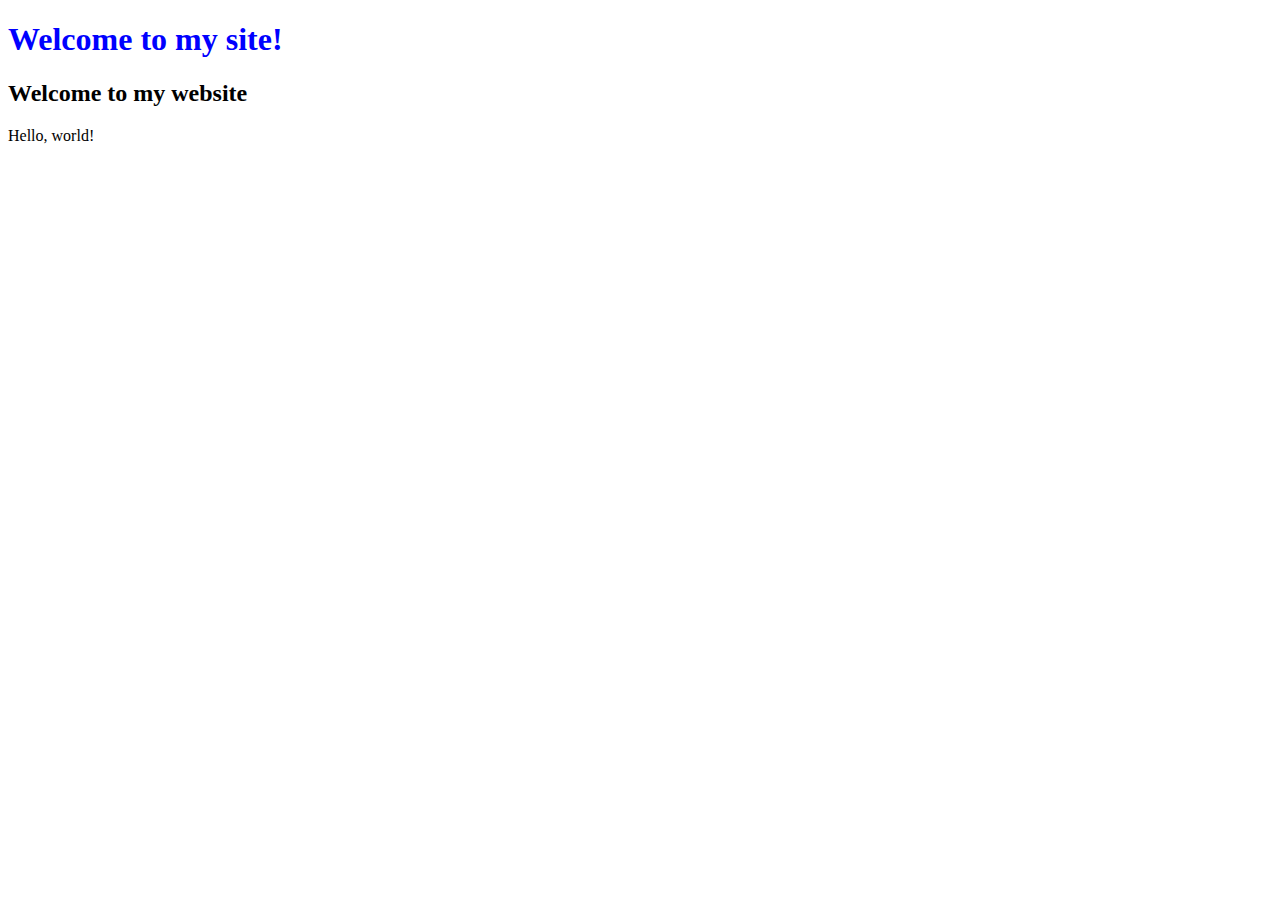
==== hello.html @ 82c5f397 "Remove punctuation" ====
<!DOCTYPE html>
<html lang="en">
	<head>
		<title>Hello!</title>
	</head>
<body>
    <h1 style="color:blue;">Welcome to my site!</h1>
    <h2>Welcome to my website</h2>	
	Hello, world!
</body>
</html>
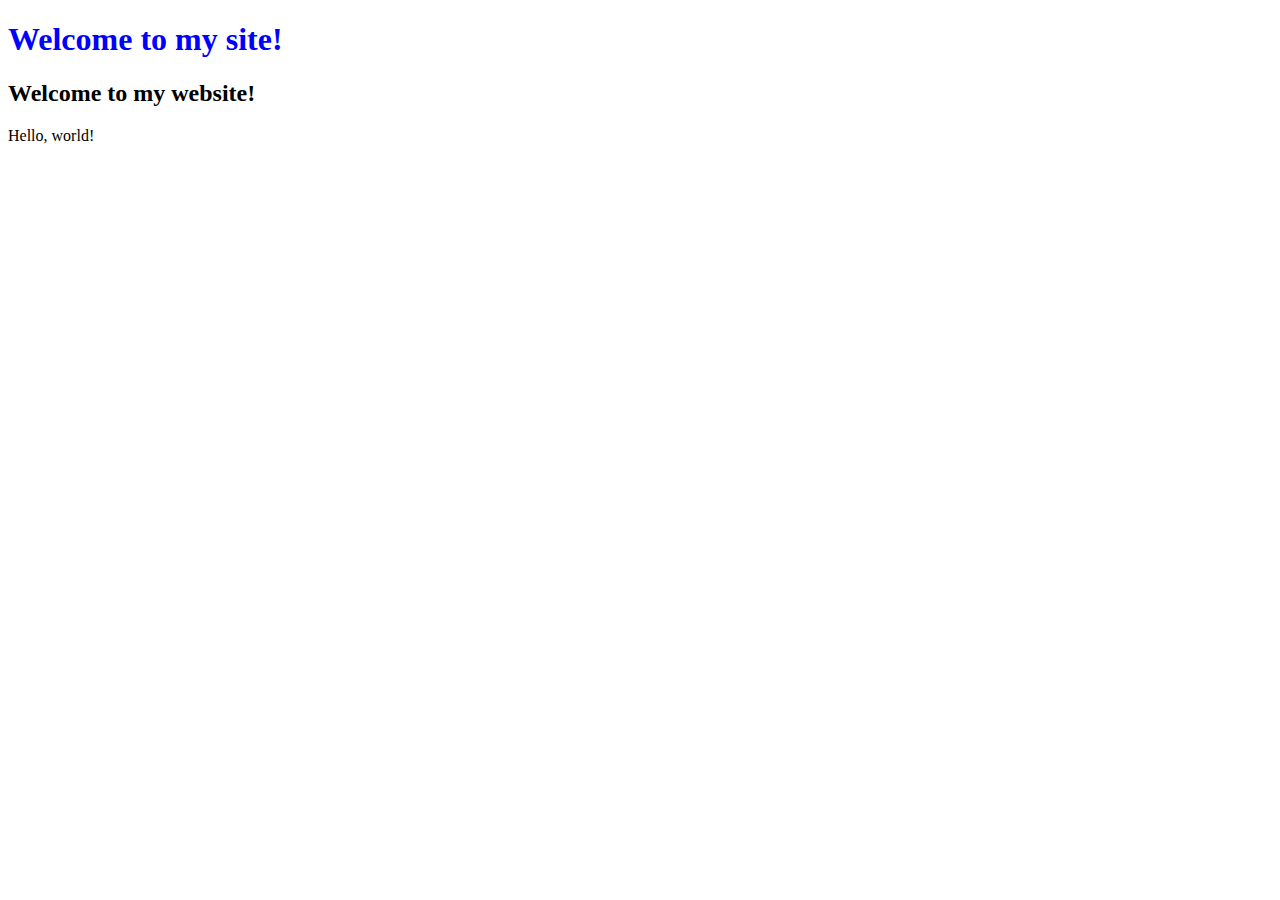
==== commit 5a575de8: "Change hell" ====
--- a/hello.html
+++ b/hello.html
@@ -2,10 +2,13 @@
 <html lang="en">
 	<head>
 		<title>Hello!</title>
+        <style>
+          h1 {color:blue; }
+        </style>
 	</head>
 <body>
-    <h1 style="color:blue;">Welcome to my site!</h1>
-    <h2>Welcome to my website</h2>	
+    <h1>Welcome to my site!</h1>
+    <h2>Welcome to my website!</h2>	
 	Hello, world!
 </body>
 </html>
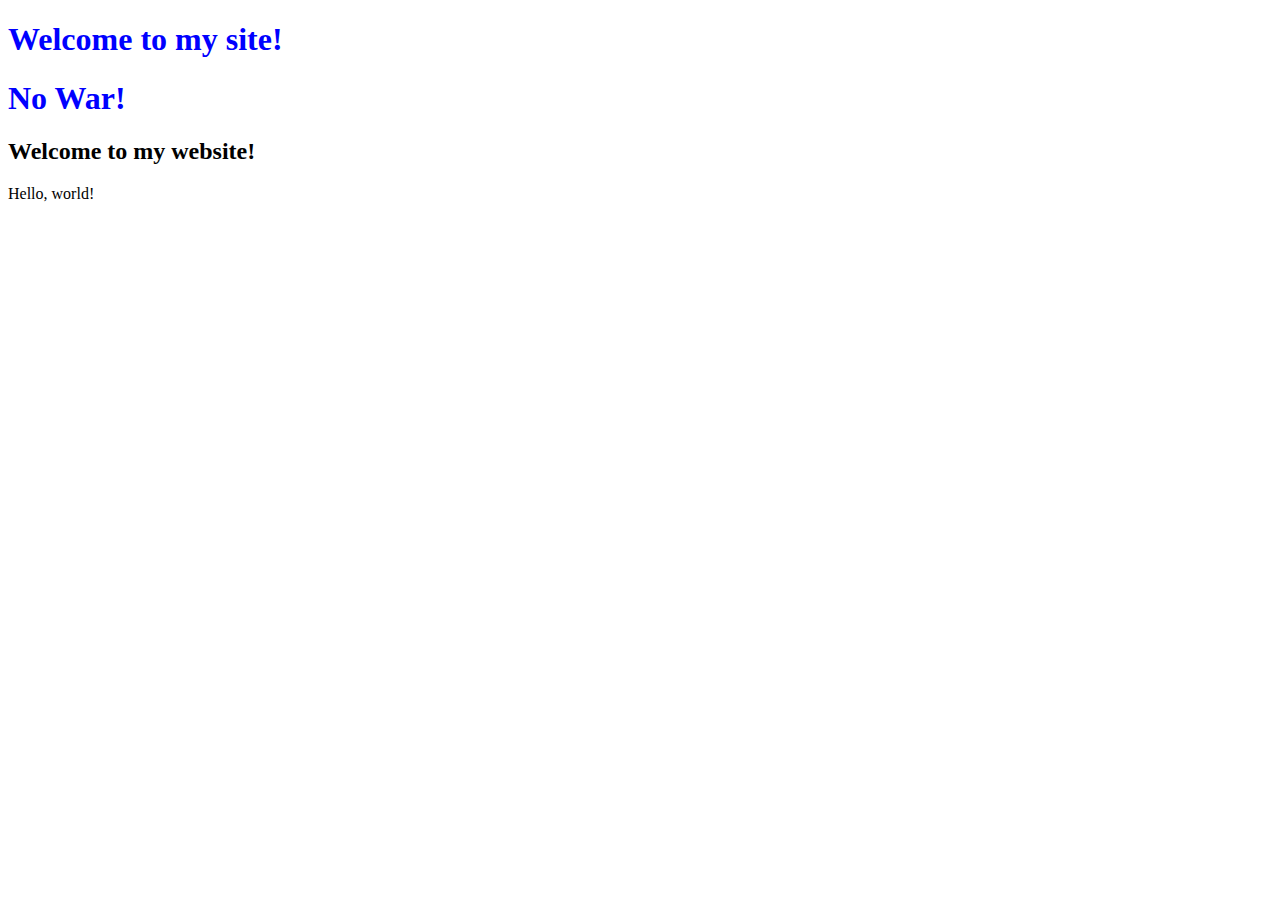
==== commit 39709b7d: "Add h1" ====
--- a/hello.html
+++ b/hello.html
@@ -8,6 +8,7 @@
 	</head>
 <body>
     <h1>Welcome to my site!</h1>
+    <h1>No War!</h1>
     <h2>Welcome to my website!</h2>	
 	Hello, world!
 </body>
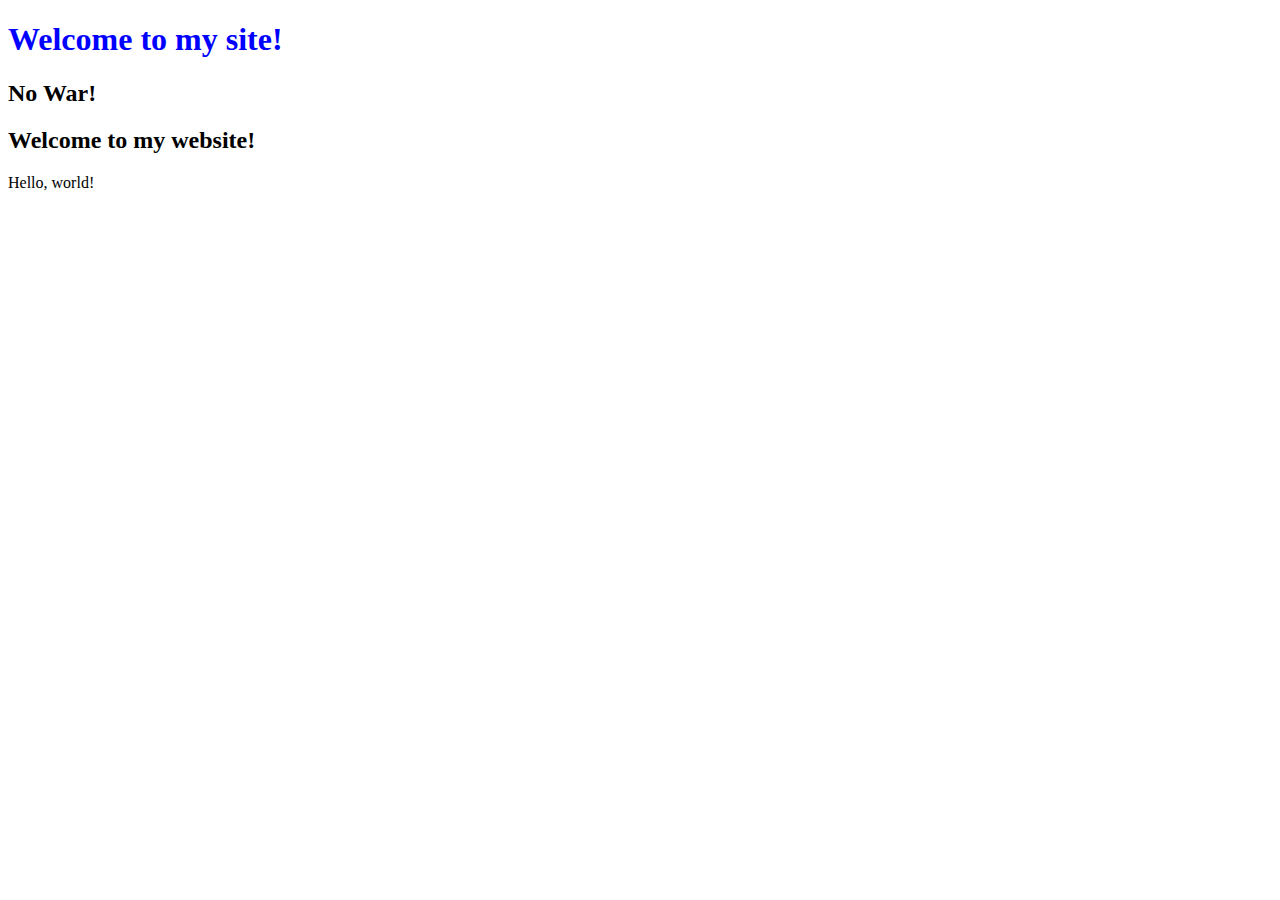
==== commit 5413dcbc: "change style" ====
--- a/hello.html
+++ b/hello.html
@@ -8,7 +8,7 @@
 	</head>
 <body>
     <h1>Welcome to my site!</h1>
-    <h1>No War!</h1>
+    <h2>No War!</h2>
     <h2>Welcome to my website!</h2>	
 	Hello, world!
 </body>
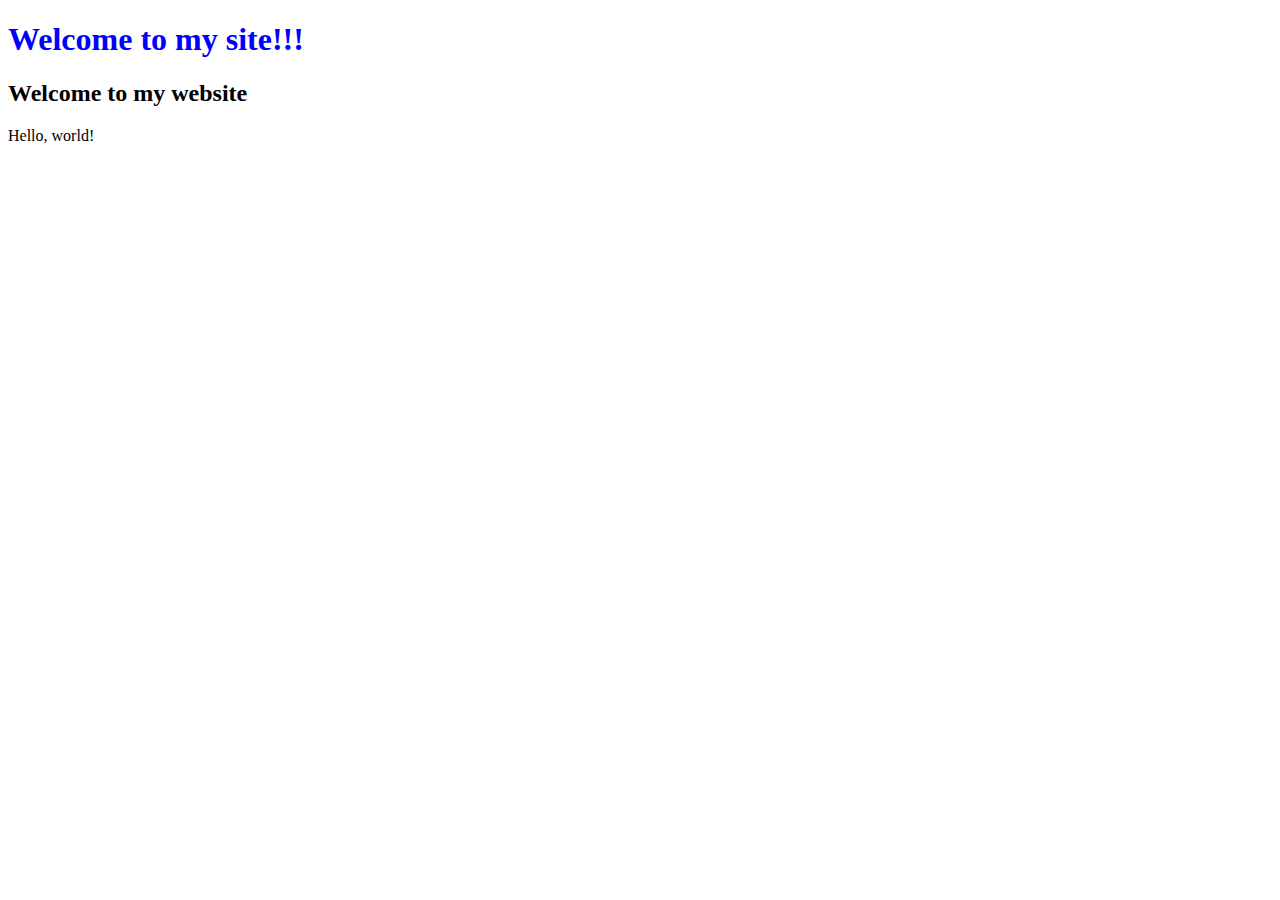
==== commit 5e9f95c4: "Plus !" ====
--- a/hello.html
+++ b/hello.html
@@ -7,9 +7,8 @@
         </style>
 	</head>
 <body>
-    <h1>Welcome to my site!</h1>
-    <h2>No War!</h2>
-    <h2>Welcome to my website!</h2>	
+    <h1>Welcome to my site!!!</h1>
+    <h2>Welcome to my website</h2>	
 	Hello, world!
 </body>
 </html>
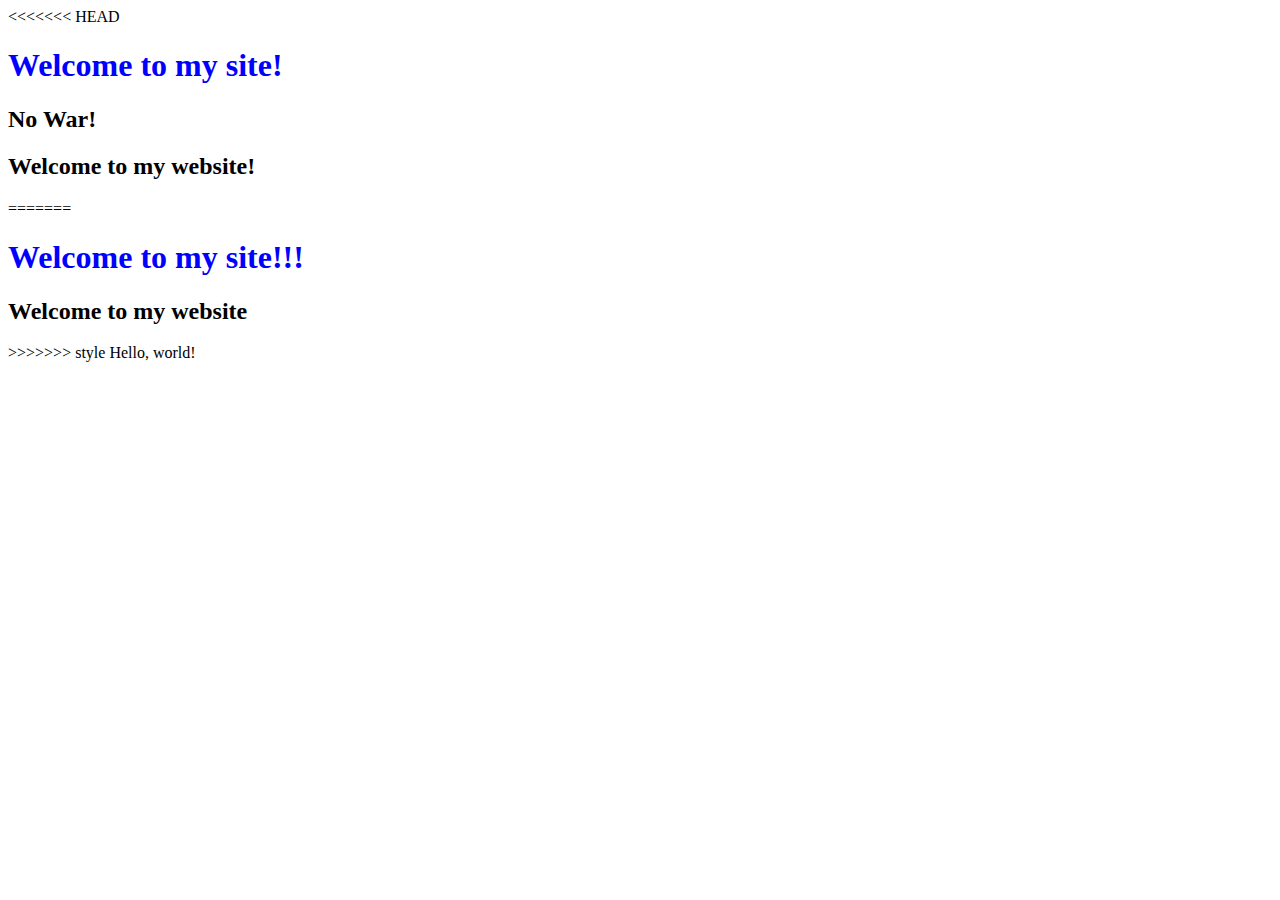
==== commit 7b8089dc: "Fix merge conflict" ====
--- a/hello.html
+++ b/hello.html
@@ -7,8 +7,14 @@
         </style>
 	</head>
 <body>
+<<<<<<< HEAD
+    <h1>Welcome to my site!</h1>
+    <h2>No War!</h2>
+    <h2>Welcome to my website!</h2>	
+=======
     <h1>Welcome to my site!!!</h1>
     <h2>Welcome to my website</h2>	
+>>>>>>> style
 	Hello, world!
 </body>
 </html>
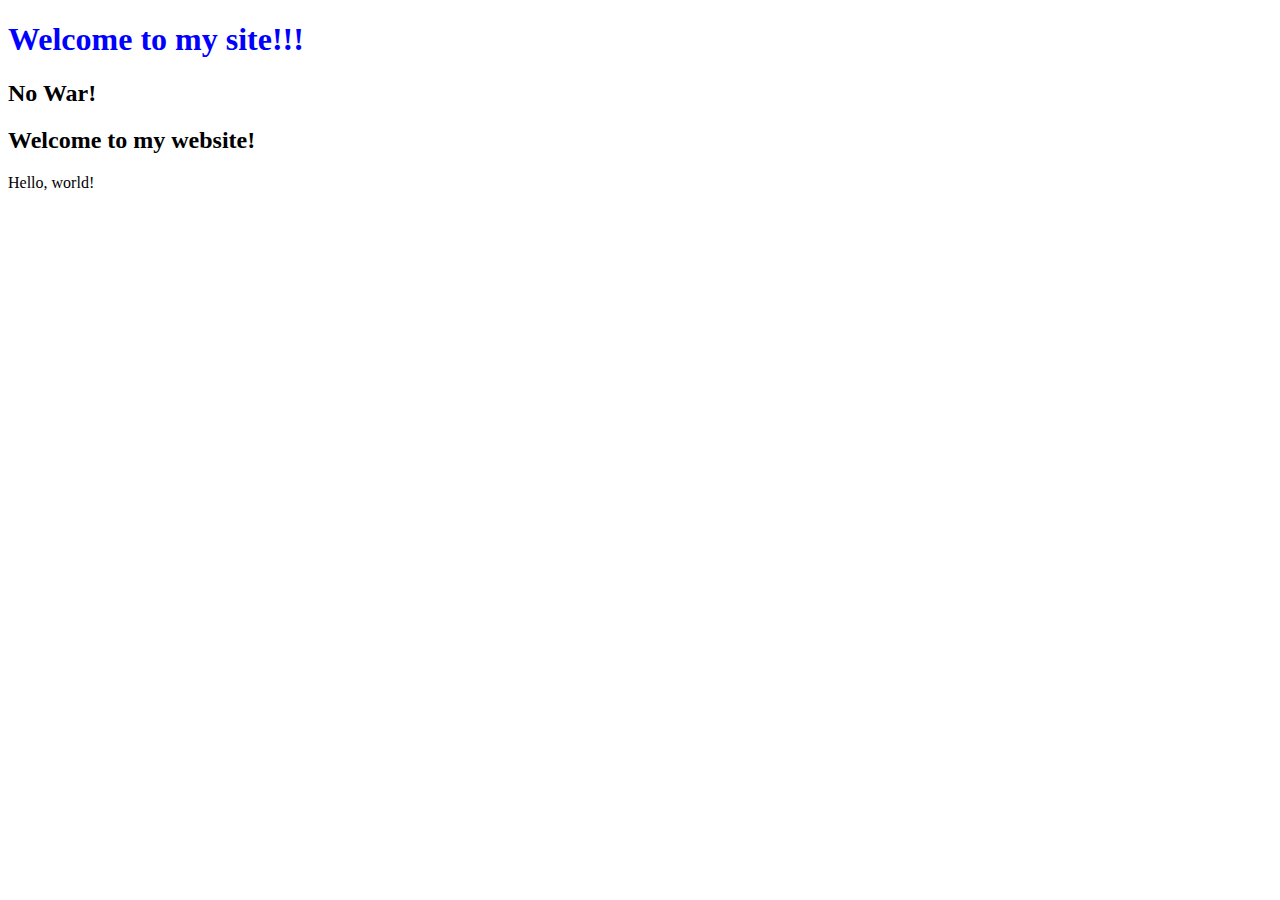
==== commit 3e667c28: "fix3" ====
--- a/hello.html
+++ b/hello.html
@@ -7,14 +7,9 @@
         </style>
 	</head>
 <body>
-<<<<<<< HEAD
-    <h1>Welcome to my site!</h1>
+   <h1>Welcome to my site!!!</h1>
     <h2>No War!</h2>
     <h2>Welcome to my website!</h2>	
-=======
-    <h1>Welcome to my site!!!</h1>
-    <h2>Welcome to my website</h2>	
->>>>>>> style
-	Hello, world!
+    	Hello, world!
 </body>
 </html>
